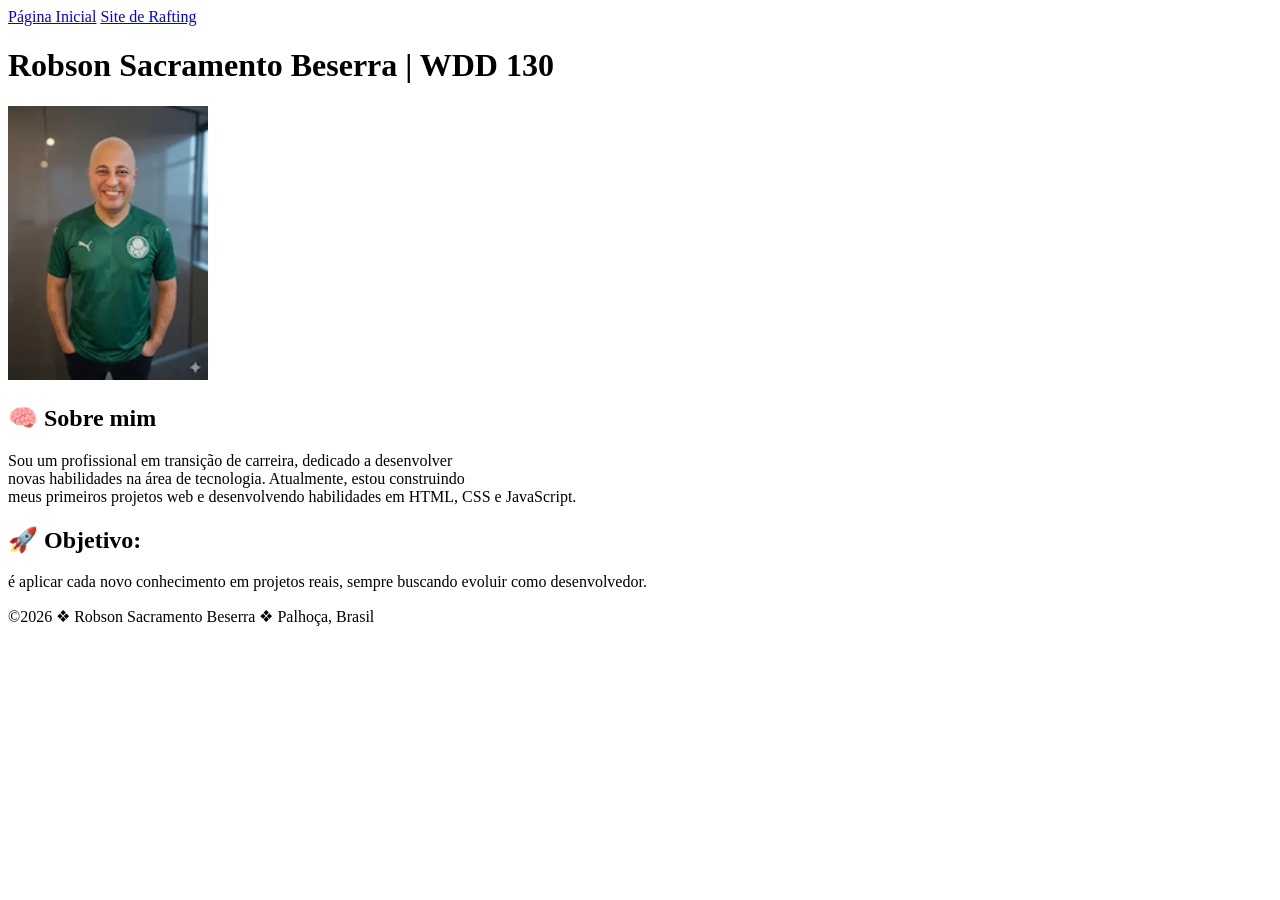
==== index.html @ 45541cb1 "auditoria realizada" ====
<!doctype html>
<html lang="pt-BR">

<head>
  <meta charset="UTF-8" />
  <meta name="viewport" content="width=device-width, initial-scale=1.0">
  <title>Robson Sacrament Beserra | WDD 130</title>
</head>

<body>
  <header>
    <nav>
      <a href="#">Página Inicial</a>
      <a href="wwr/">Site de Rafting</a>
    </nav>
  </header>
  <main>
    <h1>Robson Sacramento Beserra | WDD 130</h1>
    <img src="/imagens/perfil.png" alt="Foto de Perfil do Robson Sacramento Beserra" width="200">

    <h2>🧠 Sobre mim</h2>
    <p>
      Sou um profissional em transição de carreira, dedicado a desenvolver
      <br />
      novas habilidades na área de tecnologia. Atualmente, estou construindo
      <br />
      meus primeiros projetos web e desenvolvendo habilidades em HTML, CSS e
      JavaScript.
    </p>

    <h2>🚀 Objetivo:</h2>
    é aplicar cada novo conhecimento em projetos reais, sempre buscando
    evoluir como desenvolvedor.
  </main>

  <footer>
    <p>©2026 &#10070; Robson Sacramento Beserra &#10070; Palhoça, Brasil</p>
  </footer>
</body>

</html>
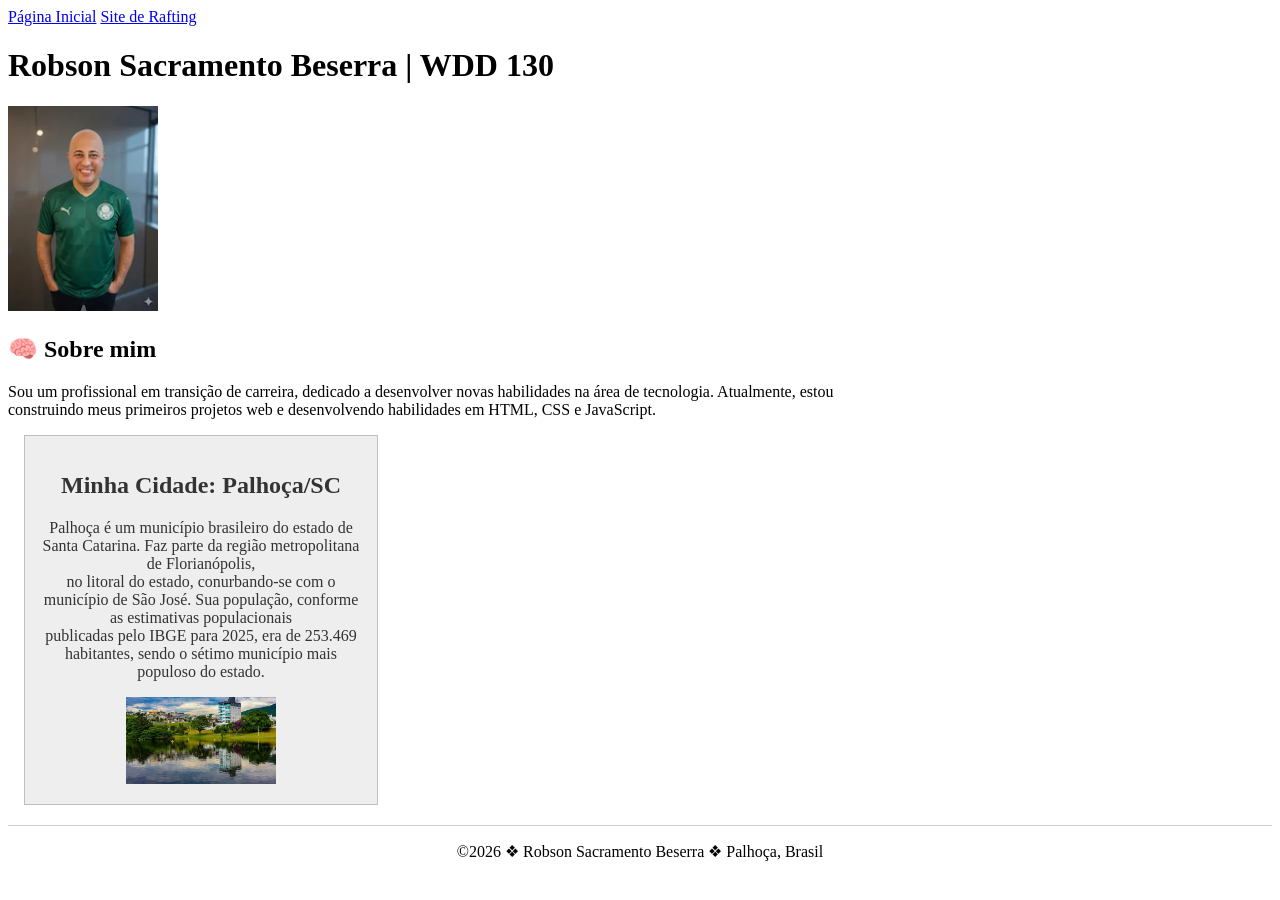
==== commit 19bc9744: "ativ. s2 - melhoria da pág. inicial" ====
--- a/index.html
+++ b/index.html
@@ -2,9 +2,13 @@
 <html lang="pt-BR">
 
 <head>
-  <meta charset="UTF-8" />
+  <meta charset="UTF-8">
   <meta name="viewport" content="width=device-width, initial-scale=1.0">
-  <title>Robson Sacrament Beserra | WDD 130</title>
+  <title>Robson Sacramento Beserra | WDD 130</title>
+
+  <meta name="description" content="Apenas um exemplo de descrição">
+  <meta name="author" content="Robson Sacramento Beserra">
+  <link rel="stylesheet" href="estilos/estilos.css">
 </head>
 
 <body>
@@ -16,22 +20,27 @@
   </header>
   <main>
     <h1>Robson Sacramento Beserra | WDD 130</h1>
-    <img src="/imagens/perfil.png" alt="Foto de Perfil do Robson Sacramento Beserra" width="200">
+    <img src="imagens/perfil.png" alt="Foto de Perfil do Robson Sacramento Beserra" width="200">
 
     <h2>🧠 Sobre mim</h2>
     <p>
       Sou um profissional em transição de carreira, dedicado a desenvolver
-      <br />
       novas habilidades na área de tecnologia. Atualmente, estou construindo
-      <br />
       meus primeiros projetos web e desenvolvendo habilidades em HTML, CSS e
       JavaScript.
     </p>
 
-    <h2>🚀 Objetivo:</h2>
-    é aplicar cada novo conhecimento em projetos reais, sempre buscando
-    evoluir como desenvolvedor.
+    <aside class="sidebar">
+
+      <h2>Minha Cidade: Palhoça/SC</h2>
+      Palhoça é um município brasileiro do estado de Santa Catarina. Faz parte da região metropolitana de
+      Florianópolis,</br>
+      no litoral do estado, conurbando-se com o município de São José. Sua população, conforme as estimativas
+      populacionais </br>
+      publicadas pelo IBGE para 2025, era de 253.469 habitantes, sendo o sétimo município mais populoso do estado.
+      <p></p><img src="imagens/pedrabranca.webp" alt="Foto Bairro da Cidade - Pedra Branca" width="200">
   </main>
+  </aside>
 
   <footer>
     <p>©2026 &#10070; Robson Sacramento Beserra &#10070; Palhoça, Brasil</p>
--- a/estilos/estilos.css
+++ b/estilos/estilos.css
@@ -0,0 +1,39 @@
+/* Estilo para o elemento main - limitar largura */
+main {
+  max-width: 840px;
+}
+
+/* Estilo para o elemento aside */
+aside {
+  width: 20rem;
+  margin: 1rem;
+  border: 1px solid rgb(0 0 0 / 0.2);
+  padding: 1rem;
+  background-color: #eee;
+  color: #333;
+  text-align: center;
+}
+
+/* Estilo para img dentro de aside */
+aside img {
+  width: 200px;
+  height: auto;
+}
+
+/* Estilo para imagem do perfil (img dentro de main) */
+main img {
+  width: 150px;
+  height: auto;
+}
+
+/* Estilo para parágrafos - remover padding */
+p {
+  padding: 0;
+}
+
+/* Estilo para o footer */
+footer {
+  margin-top: 20px;
+  border-top: 1px solid #ccc;
+  text-align: center;
+}
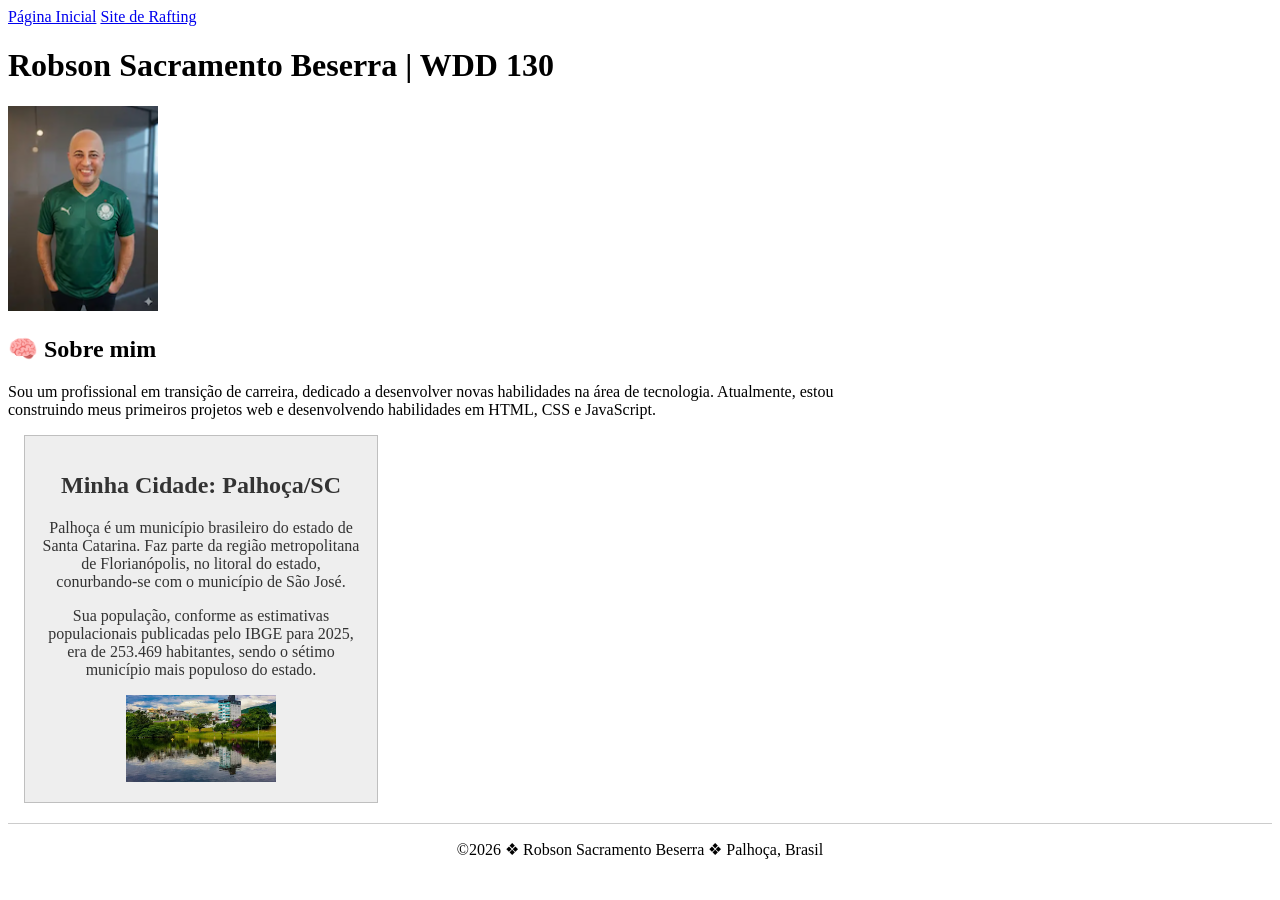
==== commit 74bb14de: "ativ. s2 - auditoria" ====
--- a/index.html
+++ b/index.html
@@ -33,11 +33,11 @@
     <aside class="sidebar">
 
       <h2>Minha Cidade: Palhoça/SC</h2>
-      Palhoça é um município brasileiro do estado de Santa Catarina. Faz parte da região metropolitana de
-      Florianópolis,</br>
-      no litoral do estado, conurbando-se com o município de São José. Sua população, conforme as estimativas
-      populacionais </br>
-      publicadas pelo IBGE para 2025, era de 253.469 habitantes, sendo o sétimo município mais populoso do estado.
+      Palhoça é um município brasileiro do estado de Santa Catarina. Faz parte da região metropolitana de Florianópolis,
+      no litoral do estado, conurbando-se com o município de São José.
+      <p>Sua população, conforme as estimativas populacionais
+        publicadas pelo IBGE para 2025, era de 253.469 habitantes, sendo o sétimo município mais populoso do estado.
+
       <p></p><img src="imagens/pedrabranca.webp" alt="Foto Bairro da Cidade - Pedra Branca" width="200">
   </main>
   </aside>
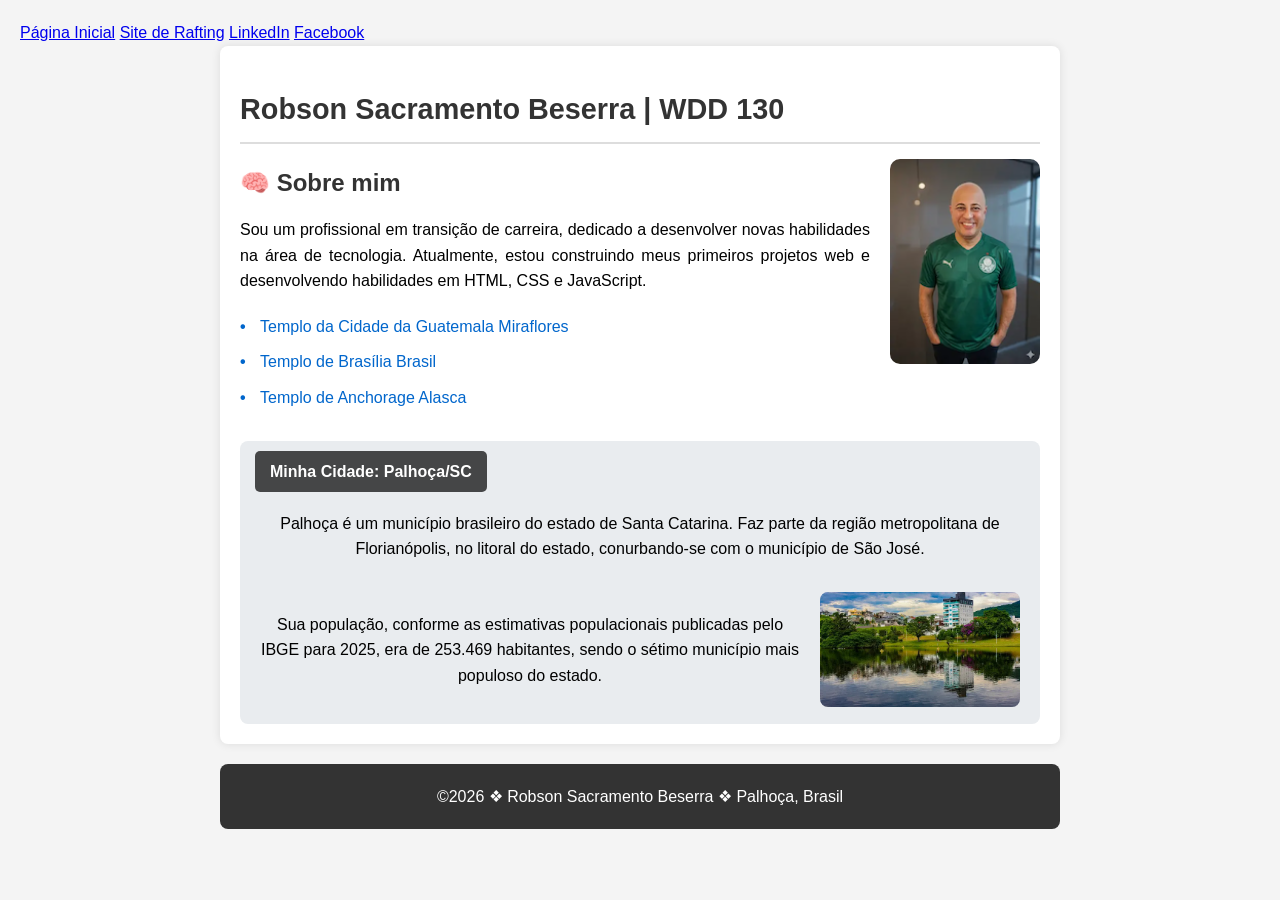
==== commit 165e972b: "ativ. guiada s3 - melhoria da pág. inicial" ====
--- a/index.html
+++ b/index.html
@@ -16,8 +16,11 @@
     <nav>
       <a href="#">Página Inicial</a>
       <a href="wwr/">Site de Rafting</a>
+      <a href="https://www.linkedin.com/in/robsonsacramento" target="_blank">LinkedIn</a>
+      <a href="https://www.facebook.com/Robson.Sacrament/" target="_blank">Facebook</a>
     </nav>
   </header>
+
   <main>
     <h1>Robson Sacramento Beserra | WDD 130</h1>
     <img src="imagens/perfil.png" alt="Foto de Perfil do Robson Sacramento Beserra" width="200">
@@ -30,17 +33,42 @@
       JavaScript.
     </p>
 
-    <aside class="sidebar">
+    <!-- Lista de templos favoritos -->
+    <ul class="caixa">
+      <li>
+        <a href="https://www.churchofjesuschrist.org/temples/details/miraflores-guatemala-city-guatemala-temple?lang=por"
+          target="_blank">
+          Templo da Cidade da Guatemala Miraflores
+        </a>
+      </li>
+      <li>
+        <a href="https://www.churchofjesuschrist.org/temples/details/brasilia-brazil-temple?lang=por" target="_blank">
+          Templo de Brasília Brasil
+        </a>
+      </li>
+      <li>
+        <a href="https://www.churchofjesuschrist.org/temples/details/anchorage-alaska-temple?lang=por" target="_blank">
+          Templo de Anchorage Alasca
+        </a>
+      </li>
+    </ul>
 
+    <aside>
       <h2>Minha Cidade: Palhoça/SC</h2>
-      Palhoça é um município brasileiro do estado de Santa Catarina. Faz parte da região metropolitana de Florianópolis,
-      no litoral do estado, conurbando-se com o município de São José.
-      <p>Sua população, conforme as estimativas populacionais
-        publicadas pelo IBGE para 2025, era de 253.469 habitantes, sendo o sétimo município mais populoso do estado.
+      <p>
+        Palhoça é um município brasileiro do estado de Santa Catarina. Faz parte da região metropolitana de
+        Florianópolis,
+        no litoral do estado, conurbando-se com o município de São José.
+      </p>
 
-      <p></p><img src="imagens/pedrabranca.webp" alt="Foto Bairro da Cidade - Pedra Branca" width="200">
+      <img src="imagens/pedrabranca.webp" alt="Bairro Pedra Branca - Palhoça/SC" width="200">
+
+      <p>
+        Sua população, conforme as estimativas populacionais publicadas pelo IBGE para 2025, era de 253.469 habitantes,
+        sendo o sétimo município mais populoso do estado.
+      </p>
+    </aside>
   </main>
-  </aside>
 
   <footer>
     <p>©2026 &#10070; Robson Sacramento Beserra &#10070; Palhoça, Brasil</p>
--- a/estilos/estilos.css
+++ b/estilos/estilos.css
@@ -1,39 +1,140 @@
-/* Estilo para o elemento main - limitar largura */
+/* Seletor Universal - Reset de margens, paddings e box-sizing */
+* {
+  margin: 0;
+  padding: 0;
+  box-sizing: border-box;
+}
+
+/* Estilo para o corpo da página */
+body {
+  font-family: Arial, Helvetica, sans-serif;
+  line-height: 1.6;
+  background-color: #f4f4f4;
+  padding: 20px;
+}
+
+/* Estilo para o elemento main - limitar largura e centralizar */
 main {
   max-width: 840px;
+  margin: 0 auto;
+  background-color: #fff;
+  padding: 20px;
+  border-radius: 8px;
+  box-shadow: 0 0 10px rgba(0, 0, 0, 0.1);
+}
+
+/* Estilo para imagens dentro de main (foto de perfil) */
+main img {
+  width: 150px;
+  height: auto;
+  float: right;
+  margin-left: 20px;
+  margin-bottom: 20px;
+  border-radius: 10px;
+}
+
+/* Estilo para títulos */
+h1, h2 {
+  margin-top: 20px;
+  margin-bottom: 15px;
+  color: #333;
+}
+
+h1 {
+  font-size: 1.8rem;
+  border-bottom: 2px solid #ddd;
+  padding-bottom: 10px;
+}
+
+/* Estilo para parágrafos */
+p {
+  margin-bottom: 15px;
+  text-align: justify;
+}
+
+/* Estilo para listas */
+ul {
+  list-style-type: none;
+  margin: 20px 0;
+  padding: 0;
+}
+
+ul li {
+  margin-bottom: 10px;
+  padding-left: 20px;
+  position: relative;
+}
+
+ul li::before {
+  content: "•";
+  color: #0066cc;
+  font-weight: bold;
+  position: absolute;
+  left: 0;
+}
+
+ul li a {
+  color: #0066cc;
+  text-decoration: none;
+}
+
+ul li a:hover {
+  text-decoration: underline;
 }
 
 /* Estilo para o elemento aside */
 aside {
-  width: 20rem;
-  margin: 1rem;
-  border: 1px solid rgb(0 0 0 / 0.2);
-  padding: 1rem;
-  background-color: #eee;
-  color: #333;
+  width: 100%;
   text-align: center;
+  position: relative;
+  margin-top: 30px;
+  padding: 20px;
+  background-color: #e9ecef;
+  border-radius: 8px;
+  clear: both;
 }
 
 /* Estilo para img dentro de aside */
 aside img {
-  width: 200px;
+  width: 100%;
+  max-width: 200px;
   height: auto;
+  border-radius: 8px;
+  margin-top: 15px;
 }
 
-/* Estilo para imagem do perfil (img dentro de main) */
-main img {
-  width: 150px;
-  height: auto;
+/* Título dentro do aside com posicionamento absoluto */
+aside h2 {
+  position: absolute;
+  top: 10px;
+  left: 15px;
+  background-color: rgba(0, 0, 0, 0.7);
+  color: white;
+  padding: 8px 15px;
+  border-radius: 5px;
+  font-size: 1rem;
+  margin: 0;
 }
 
-/* Estilo para parágrafos - remover padding */
-p {
-  padding: 0;
+/* Parágrafos dentro do aside */
+aside p {
+  text-align: center;
+  margin-top: 50px;
+  margin-bottom: 15px;
 }
 
 /* Estilo para o footer */
 footer {
-  margin-top: 20px;
-  border-top: 1px solid #ccc;
+  max-width: 840px;
+  margin: 20px auto 0;
   text-align: center;
+  padding: 20px;
+  background-color: #333;
+  color: #fff;
+  border-radius: 8px;
 }
+
+footer p {
+  margin: 0;
+  text-align: center;
+}
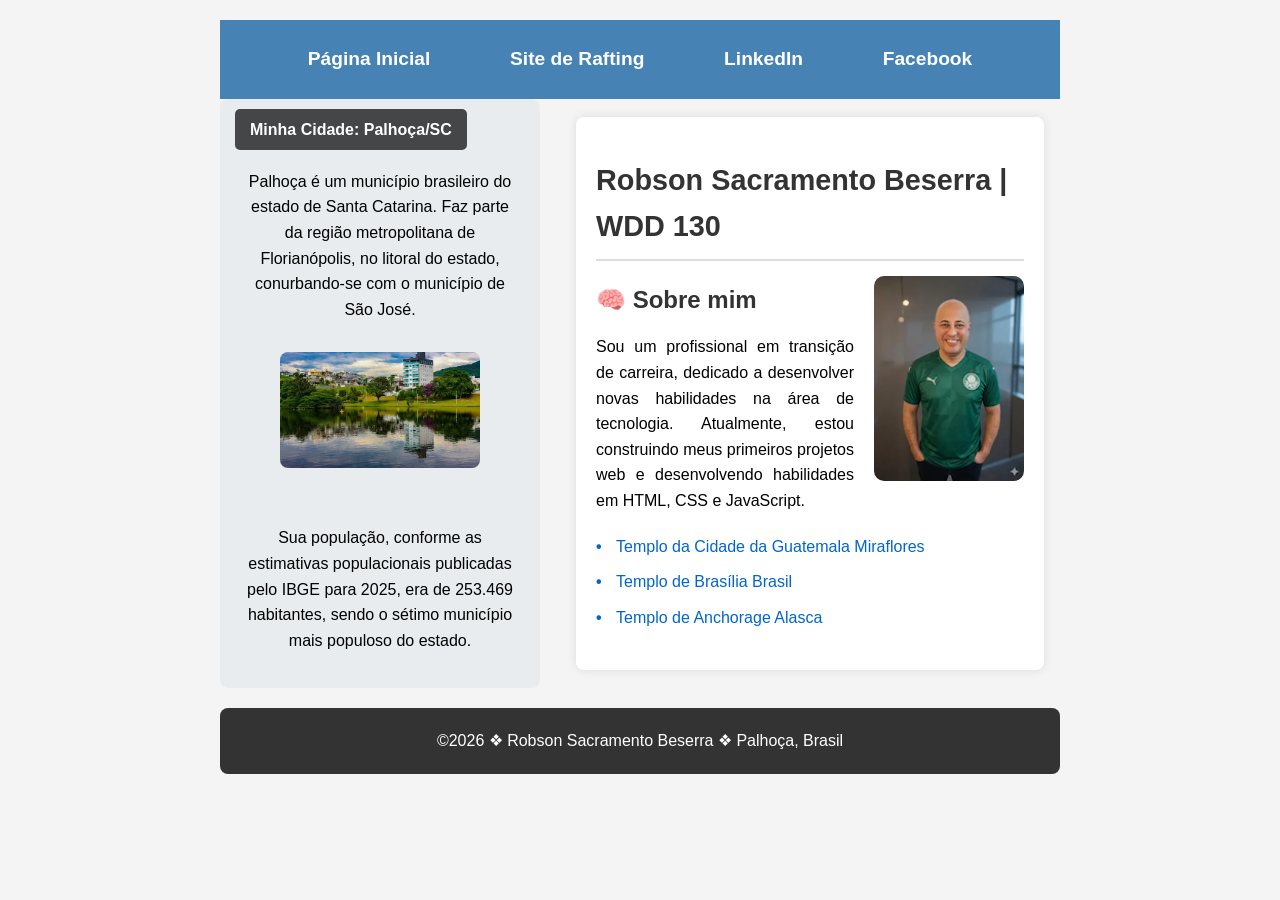
==== commit 9f0468f6: "ativ. s4 - layout da páf. inicial" ====
--- a/index.html
+++ b/index.html
@@ -21,37 +21,41 @@
     </nav>
   </header>
 
-  <main>
-    <h1>Robson Sacramento Beserra | WDD 130</h1>
-    <img src="imagens/perfil.png" alt="Foto de Perfil do Robson Sacramento Beserra" width="200">
+  <!-- Div grid adicionada conforme especificação -->
+  <div class="grid">
+    <main>
+      <h1>Robson Sacramento Beserra | WDD 130</h1>
+      <img src="imagens/perfil.png" alt="Foto de Perfil do Robson Sacramento Beserra" width="200">
 
-    <h2>🧠 Sobre mim</h2>
-    <p>
-      Sou um profissional em transição de carreira, dedicado a desenvolver
-      novas habilidades na área de tecnologia. Atualmente, estou construindo
-      meus primeiros projetos web e desenvolvendo habilidades em HTML, CSS e
-      JavaScript.
-    </p>
+      <h2>🧠 Sobre mim</h2>
+      <p>
+        Sou um profissional em transição de carreira, dedicado a desenvolver
+        novas habilidades na área de tecnologia. Atualmente, estou construindo
+        meus primeiros projetos web e desenvolvendo habilidades em HTML, CSS e
+        JavaScript.
+      </p>
 
-    <!-- Lista de templos favoritos -->
-    <ul class="caixa">
-      <li>
-        <a href="https://www.churchofjesuschrist.org/temples/details/miraflores-guatemala-city-guatemala-temple?lang=por"
-          target="_blank">
-          Templo da Cidade da Guatemala Miraflores
-        </a>
-      </li>
-      <li>
-        <a href="https://www.churchofjesuschrist.org/temples/details/brasilia-brazil-temple?lang=por" target="_blank">
-          Templo de Brasília Brasil
-        </a>
-      </li>
-      <li>
-        <a href="https://www.churchofjesuschrist.org/temples/details/anchorage-alaska-temple?lang=por" target="_blank">
-          Templo de Anchorage Alasca
-        </a>
-      </li>
-    </ul>
+      <!-- Lista de templos favoritos -->
+      <ul class="caixa">
+        <li>
+          <a href="https://www.churchofjesuschrist.org/temples/details/miraflores-guatemala-city-guatemala-temple?lang=por"
+            target="_blank">
+            Templo da Cidade da Guatemala Miraflores
+          </a>
+        </li>
+        <li>
+          <a href="https://www.churchofjesuschrist.org/temples/details/brasilia-brazil-temple?lang=por" target="_blank">
+            Templo de Brasília Brasil
+          </a>
+        </li>
+        <li>
+          <a href="https://www.churchofjesuschrist.org/temples/details/anchorage-alaska-temple?lang=por"
+            target="_blank">
+            Templo de Anchorage Alasca
+          </a>
+        </li>
+      </ul>
+    </main>
 
     <aside>
       <h2>Minha Cidade: Palhoça/SC</h2>
@@ -68,7 +72,7 @@
         sendo o sétimo município mais populoso do estado.
       </p>
     </aside>
-  </main>
+  </div>
 
   <footer>
     <p>©2026 &#10070; Robson Sacramento Beserra &#10070; Palhoça, Brasil</p>
--- a/estilos/estilos.css
+++ b/estilos/estilos.css
@@ -13,14 +13,48 @@
   padding: 20px;
 }
 
-/* Estilo para o elemento main - limitar largura e centralizar */
-main {
+/* ===== HEADER E FOOTER COM MAX-WIDTH E CENTRALIZAÇÃO ===== */
+header, footer {
   max-width: 840px;
   margin: 0 auto;
+}
+
+/* ===== NAVEGAÇÃO COM FLEXBOX ===== */
+nav {
+  background-color: steelblue;
+  padding: 1rem;
+  display: flex;
+  justify-content: space-evenly;
+  align-items: center;
+}
+
+/* Estilo dos links de navegação */
+nav a {
+  display: block;
+  padding: 0.5rem;
+  text-decoration: none;
+  font-size: 1.2rem;
+  font-weight: 700;
+  color: #fff;
+}
+
+/* ===== GRID (main + aside) ===== */
+.grid {
+  display: grid;
+  align-items: center;
+  max-width: 840px;
+  margin: 0 auto;
+  gap: 20px;
+}
+
+/* Estilo para o elemento main dentro da grid */
+main {
   background-color: #fff;
   padding: 20px;
   border-radius: 8px;
   box-shadow: 0 0 10px rgba(0, 0, 0, 0.1);
+  grid-column: 2/3;
+  margin: 1rem;
 }
 
 /* Estilo para imagens dentro de main (foto de perfil) */
@@ -82,16 +116,16 @@
   text-decoration: underline;
 }
 
-/* Estilo para o elemento aside */
+/* ===== ASIDE (dentro da grid) ===== */
 aside {
-  width: 100%;
+  width: 20rem;
+  position: relative;
   text-align: center;
-  position: relative;
-  margin-top: 30px;
-  padding: 20px;
   background-color: #e9ecef;
   border-radius: 8px;
-  clear: both;
+  padding: 20px;
+  grid-column: 1/2;
+  grid-row: 1/2;
 }
 
 /* Estilo para img dentro de aside */
@@ -123,15 +157,14 @@
   margin-bottom: 15px;
 }
 
-/* Estilo para o footer */
+/* ===== FOOTER ===== */
 footer {
-  max-width: 840px;
-  margin: 20px auto 0;
   text-align: center;
   padding: 20px;
   background-color: #333;
   color: #fff;
   border-radius: 8px;
+  margin-top: 20px;
 }
 
 footer p {
